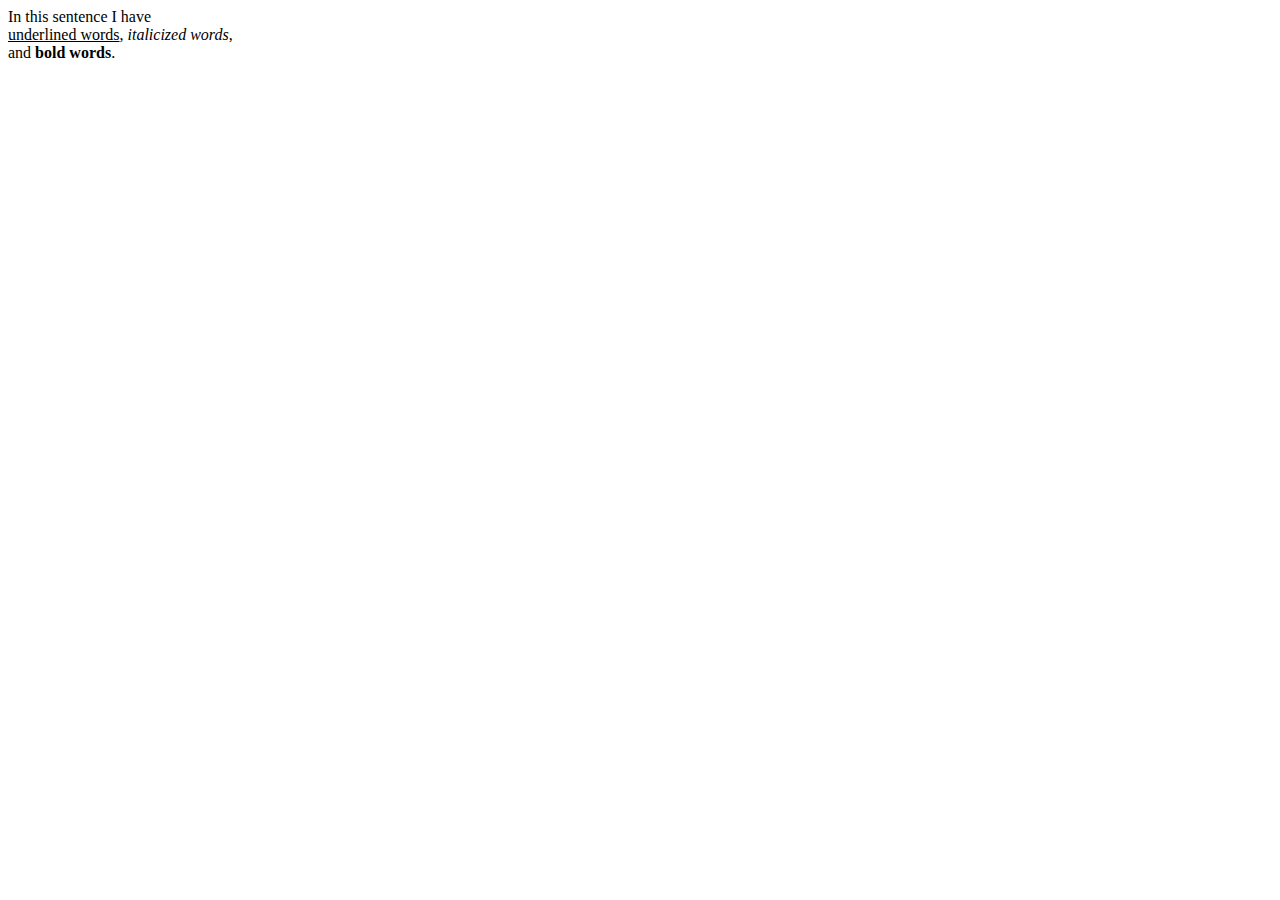
==== index.html @ e210e78d "created the template index to work with, plus to test if i did it right" ====
<html>
	<head>
		<title> My first web page </title>
	</head>

	<body>
               In this sentence I have 
               <br> 
               <u>underlined words</u>, <i>italicized words</i>, 
               <br>
               and <b>bold words</b>.	
	</body>
</html>
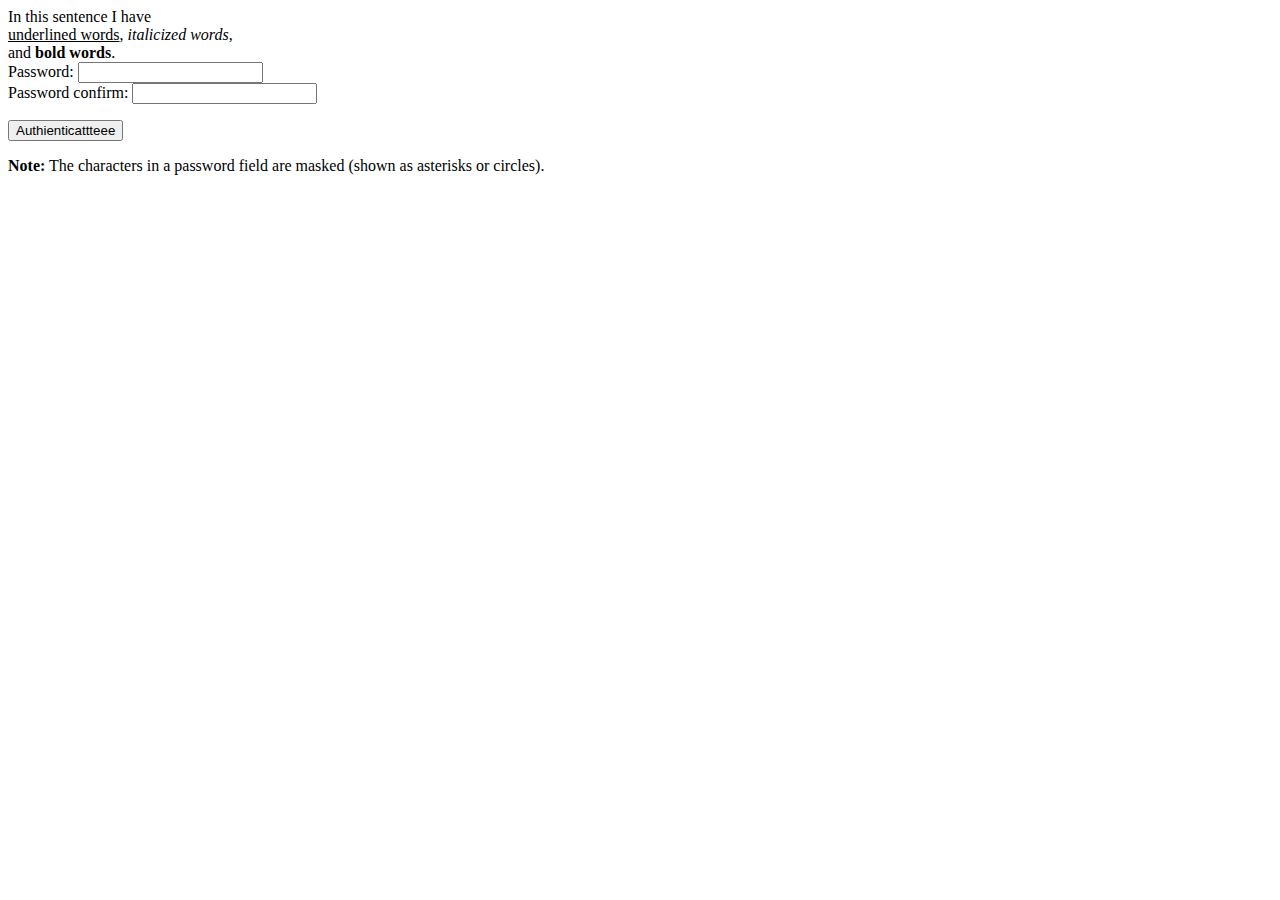
==== commit 50d05ffd: "Added a password and password confirm box" ====
--- a/index.html
+++ b/index.html
@@ -8,6 +8,14 @@
                <br> 
                <u>underlined words</u>, <i>italicized words</i>, 
                <br>
-               and <b>bold words</b>.	
+               and <b>bold words</b>.
+			   
+			   <form action="">
+					Password: <input type="password" id="password"><br>
+					Password confirm: <input type="password" id="password2">
+				</form>
+				<button onclick="passWord()"> Authienticattteee </button>
+
+				<p><b>Note:</b> The characters in a password field are masked (shown as asterisks or circles).</p>
 	</body>
 </html>
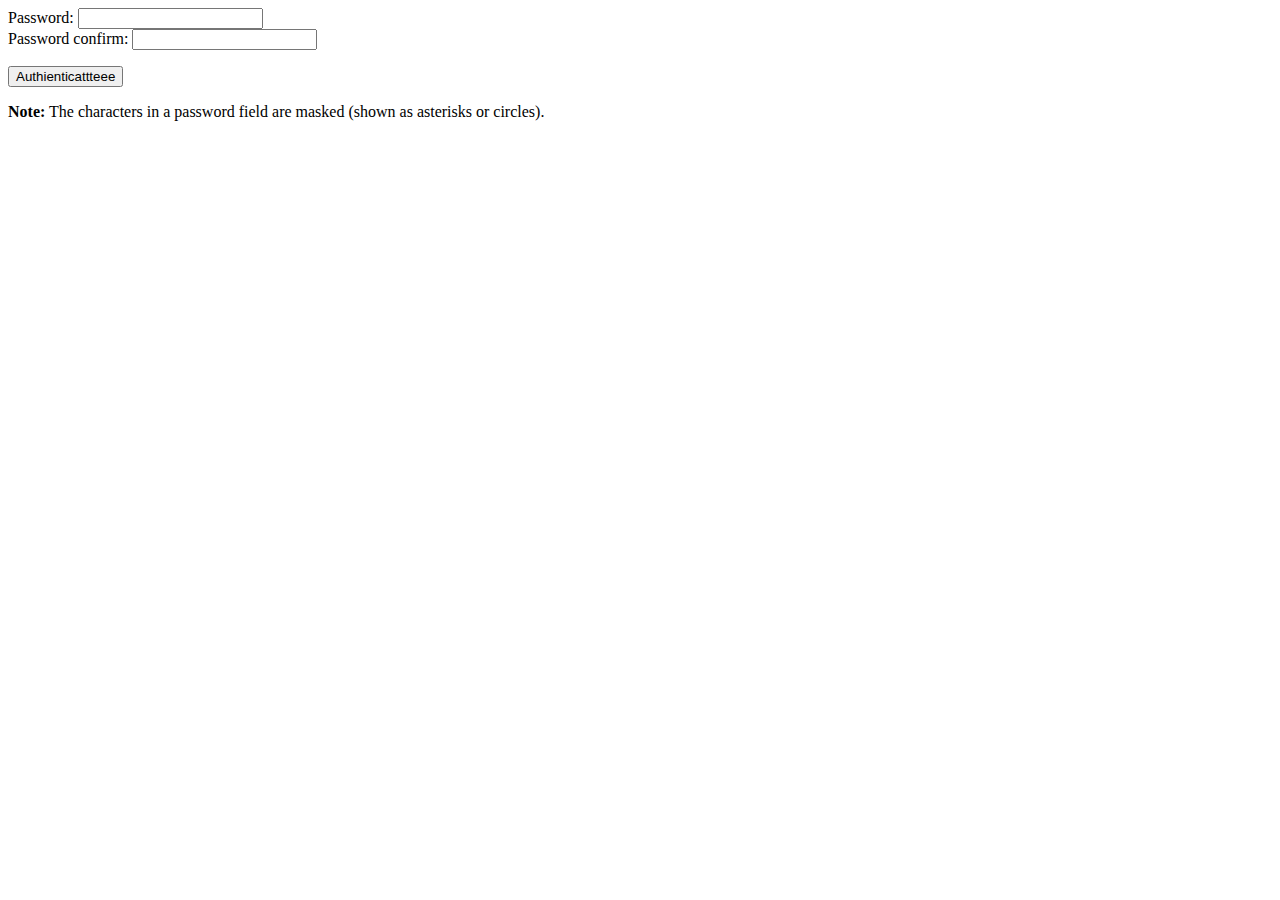
==== commit eb6e2136: "removed some sample text from index, plus changed the head title. Also changed the head title in ind" ====
--- a/index.html
+++ b/index.html
@@ -1,21 +1,44 @@
 <html>
 	<head>
-		<title> My first web page </title>
+		<title> Login Page </title>
 	</head>
 
 	<body>
-               In this sentence I have 
-               <br> 
-               <u>underlined words</u>, <i>italicized words</i>, 
-               <br>
-               and <b>bold words</b>.
-			   
 			   <form action="">
-					Password: <input type="password" id="password"><br>
-					Password confirm: <input type="password" id="password2">
-				</form>
-				<button onclick="passWord()"> Authienticattteee </button>
+	Password: <input type="password" id="password"><br>
+	Password confirm: <input type="password" id="password2">
+	</form>
+	<button onclick="passWord()"> Authienticattteee </button>
 
-				<p><b>Note:</b> The characters in a password field are masked (shown as asterisks or circles).</p>
+<p><b>Note:</b> The characters in a password field are masked (shown as asterisks or circles).</p>
+
+
+		<script>
+
+		function passWord()
+		{
+			var pass = 'IHAVESWAG1'
+			var pass1 = document.getElementById("password").value
+			var pass2 = document.getElementById("password2").value
+
+			if(pass1 != pass2)
+			{
+				alert("The passwords dont match")
+			}
+			else if(pass1.length < 8 || pass2.length < 8)
+			{
+				alert("The passwords must me at least 8")
+			}
+			else if(pass1.length != pass2.length)
+			{
+				alert("The passwords must me at least 8")
+			}
+			else if(pass1 == pass)
+			{
+				window.location = "indexSlide.html"
+			}
+		
+		}
+		</script>
 	</body>
 </html>
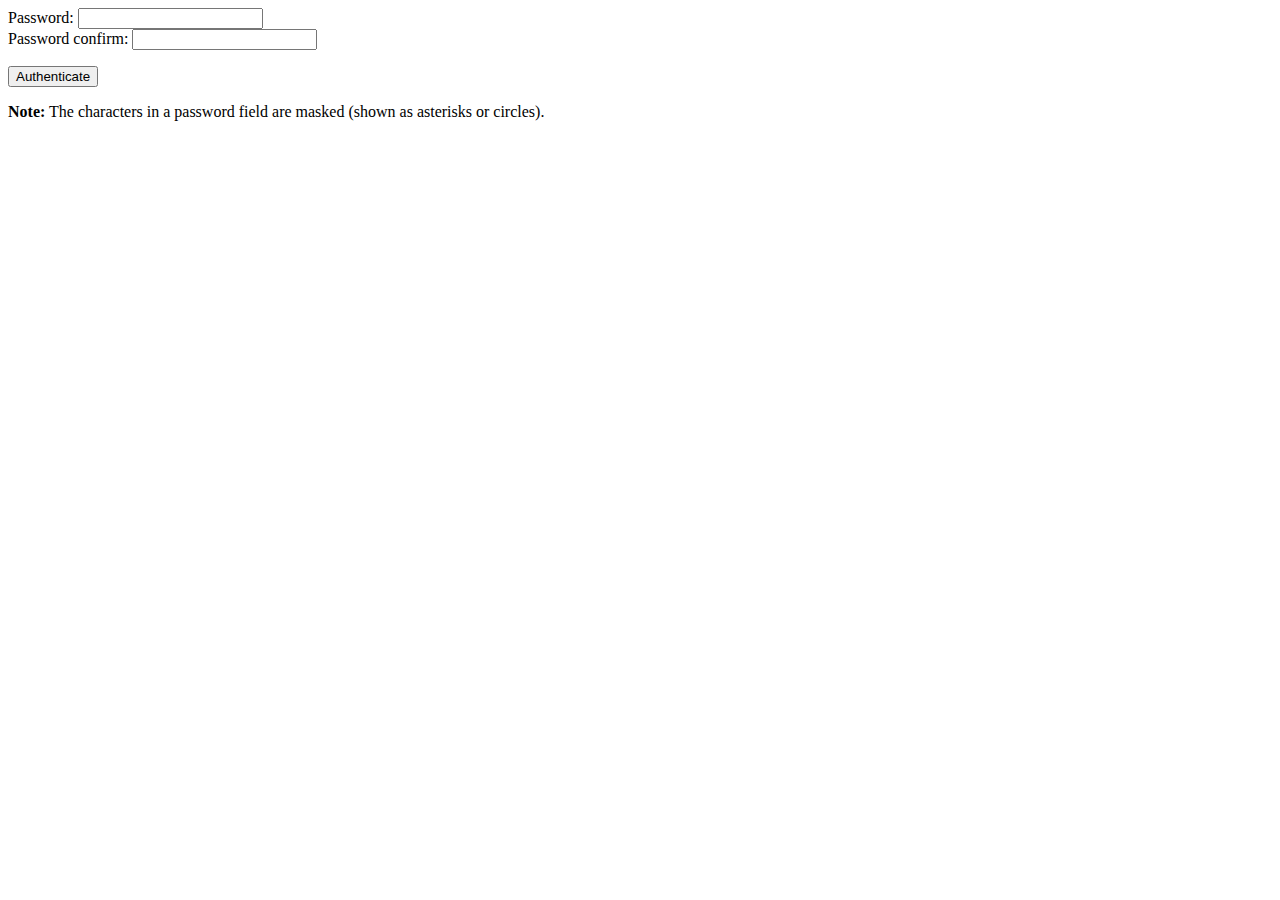
==== commit 05d167c7: "Fixed some spelling in the alerts, plus spelling on the button. Also removed a else if loop that was" ====
--- a/index.html
+++ b/index.html
@@ -8,7 +8,7 @@
 	Password: <input type="password" id="password"><br>
 	Password confirm: <input type="password" id="password2">
 	</form>
-	<button onclick="passWord()"> Authienticattteee </button>
+	<button onclick="passWord()"> Authenticate </button>
 
 <p><b>Note:</b> The characters in a password field are masked (shown as asterisks or circles).</p>
 
@@ -23,15 +23,11 @@
 
 			if(pass1 != pass2)
 			{
-				alert("The passwords dont match")
+				alert("The enterd passwords dont match")
 			}
 			else if(pass1.length < 8 || pass2.length < 8)
 			{
-				alert("The passwords must me at least 8")
-			}
-			else if(pass1.length != pass2.length)
-			{
-				alert("The passwords must me at least 8")
+				alert("The passwords are not at least 8 characters")
 			}
 			else if(pass1 == pass)
 			{
